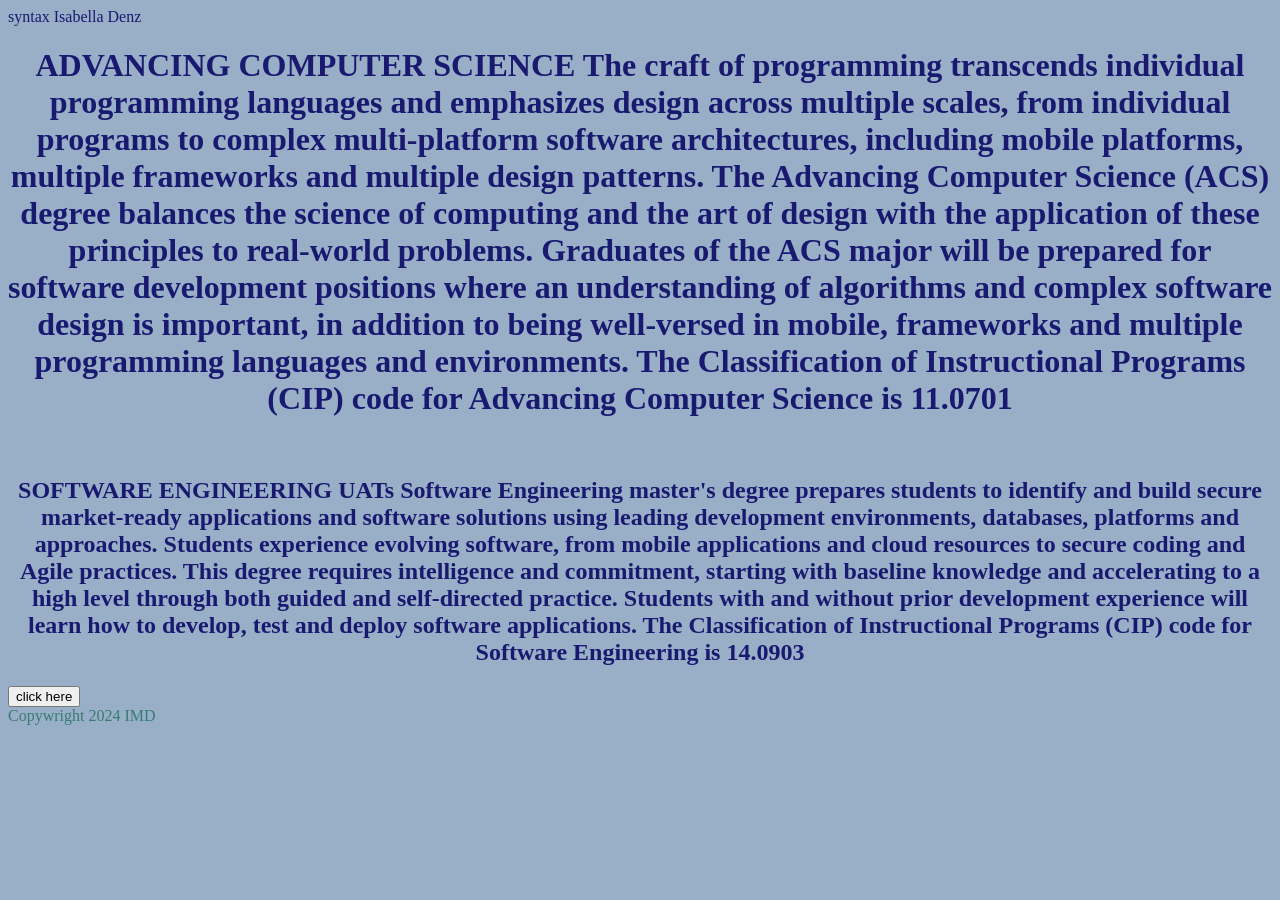
==== boards.HTML @ e0550473 "Add files via upload" ====
syntax Isabella Denz <!--this is a HTML comment-->
<!--Isabella Marie Denz, CSC102, Advancing Computer Science and Software Engineering-->
 

    <!--My First dual major for a Bachelors in Advancing Computer Science-->
    <body style="background-color: #98AFC7; color:midnightblue ;">

     <h1> <center> ADVANCING COMPUTER SCIENCE

        The craft of programming transcends individual programming languages and emphasizes design across multiple scales, from 
      individual programs to complex multi-platform software architectures, including mobile platforms, multiple frameworks and 
      multiple design patterns. The Advancing Computer Science (ACS) degree balances the science of computing and the art of 
      design with the application of these principles to real-world problems. Graduates of the ACS major will be prepared for 
      software development positions where an understanding of algorithms and complex software design is important, in addition 
      to being well-versed in mobile, frameworks and multiple programming languages and environments. The Classification of 
      Instructional Programs (CIP) code for Advancing Computer Science is 11.0701
    </h1> </center>

<br>


<!--This is my second major for a Masters in Software Engineering-->
    <h2> <center>  SOFTWARE ENGINEERING

    UATs Software Engineering master's degree prepares students to identify and build secure market-ready applications and 
software solutions using leading development environments, databases, platforms and approaches. Students experience 
evolving software, from mobile applications and cloud resources to secure coding and Agile practices. This degree requires 
intelligence and commitment, starting with baseline knowledge and accelerating to a high level through both guided and self-directed practice. Students with and without prior development experience will learn how to develop, test and deploy software 
applications. The Classification of Instructional Programs (CIP) code for Software Engineering is 14.0903
</h2> </center>

</body>
<a href="https://www.uat.edu/media/UAT_Catalog_2024_V2.pdf/"></a>
<button>
    click here
</button>
<br>
   <footer style="color: rgb(55, 124, 115);">
    Copywright 2024 IMD
   </footer>
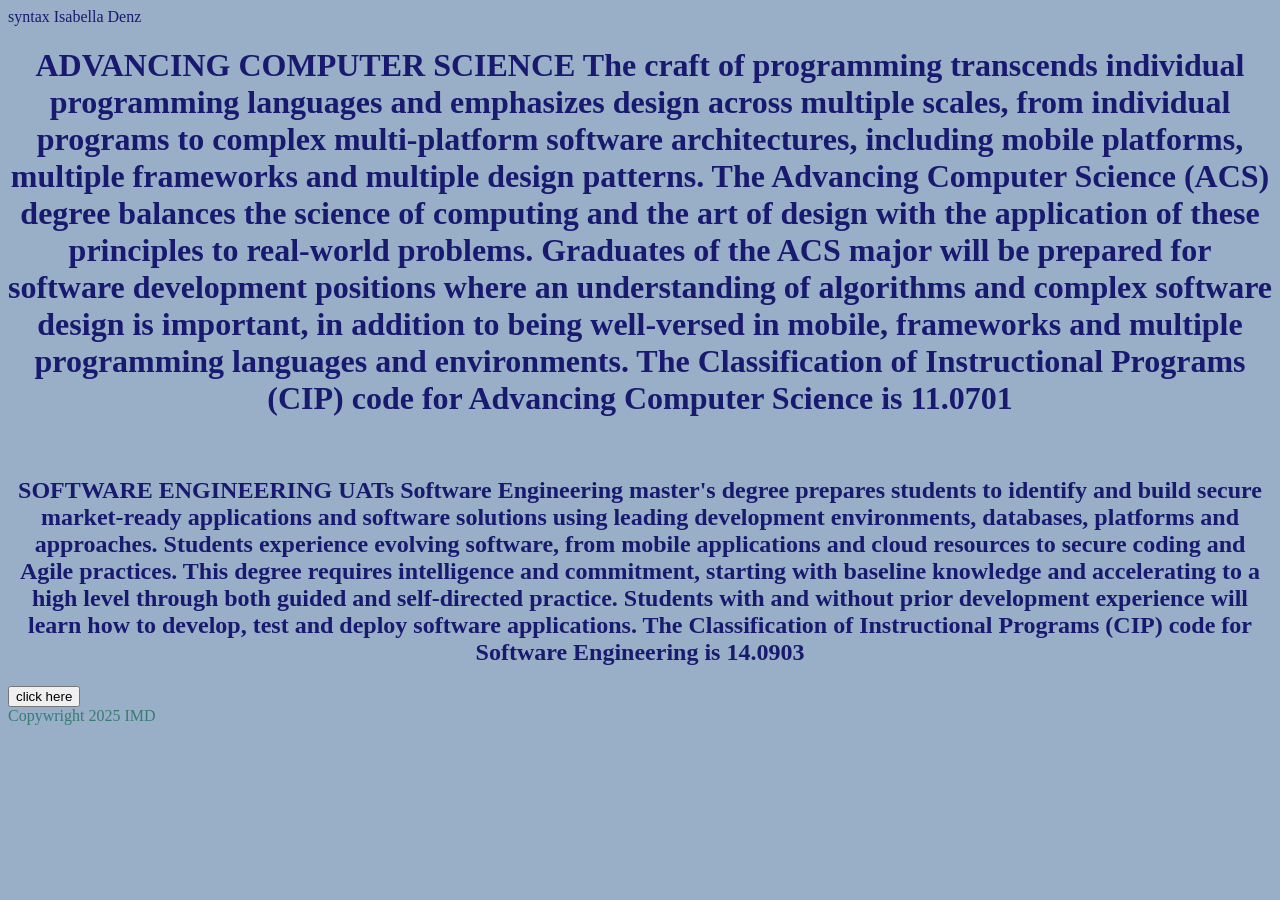
==== commit a6c5fc79: "Update boards.HTML" ====
--- a/boards.HTML
+++ b/boards.HTML
@@ -36,5 +36,5 @@
 </button>
 <br>
    <footer style="color: rgb(55, 124, 115);">
-    Copywright 2024 IMD
-   </footer>    +    Copywright 2025 IMD
+   </footer>    
